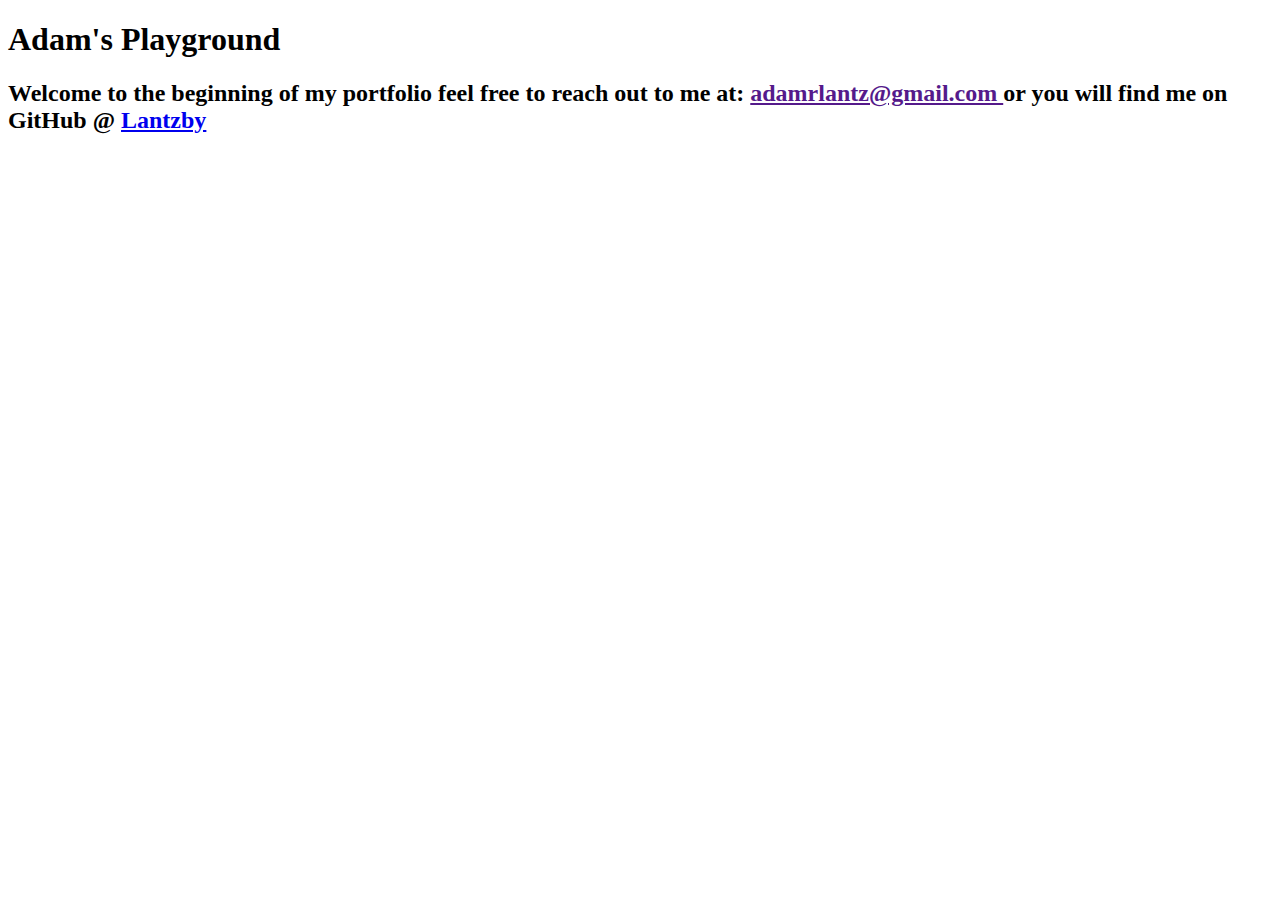
==== index.html @ f7947585 "Update index.html" ====
<!doctype html>
<html lang="en">
  <head>
    <!-- Required meta tags -->
    <meta charset="utf-8">
    <meta name="viewport" href="index.css" content="width=device-width, initial-scale=1, shrink-to-fit=no">

    <!-- Bootstrap CSS -->
    <link rel="stylesheet" href="index.css" integrity="sha384-Vkoo8x4CGsO3+Hhxv8T/Q5PaXtkKtu6ug5TOeNV6gBiFeWPGFN9MuhOf23Q9Ifjh" crossorigin="anonymous">

    <title>Adam's Playground</title>
    <h1 class="text-monospace">Adam's Playground</h1>
    <h2>Welcome to the beginning of my portfolio feel free to reach out to me at:
         <body>
            <a href=""><body>adamrlantz@gmail.com </body></a>
         </body>
       or you will find me on GitHub @
      <a href="https://github.com/lantzby"><body>Lantzby</body></a></h2>
  </head>
  <body>



    <table class="art">
        <tr>
          <td id= "one"></td>
          <td id= "two"></td>
          <td id= "three"></td>
          <td id= "four"></td>
          <td id= "five"></td>
        </tr>
      </table>


    <!-- Optional JavaScript -->
    <!-- jQuery first, then Popper.js, then Bootstrap JS -->
    <script src="https://code.jquery.com/jquery-3.4.1.slim.min.js" integrity="sha384-J6qa4849blE2+poT4WnyKhv5vZF5SrPo0iEjwBvKU7imGFAV0wwj1yYfoRSJoZ+n" crossorigin="anonymous"></script>
    <script src="https://cdn.jsdelivr.net/npm/popper.js@1.16.0/dist/umd/popper.min.js" integrity="sha384-Q6E9RHvbIyZFJoft+2mJbHaEWldlvI9IOYy5n3zV9zzTtmI3UksdQRVvoxMfooAo" crossorigin="anonymous"></script>
    <script src="https://stackpath.bootstrapcdn.com/bootstrap/4.4.1/js/bootstrap.min.js" integrity="sha384-wfSDF2E50Y2D1uUdj0O3uMBJnjuUD4Ih7YwaYd1iqfktj0Uod8GCExl3Og8ifwB6" crossorigin="anonymous"></script>
  </body>
</html>
---- index.css ----
h4{
  text-align: center;
  font-style: italic;
}

.art{
  margin:auto;
}

td{
  height: 300px;
  width: 150px;
  border: 6px solid white;

}

#one{
  background-color: #D6F6DD;
}
#two{
  background-color: #DAC4F7
}

#three{
  background-color: #F4989C
}

#four{
  background-color: #EBD2B4
}

#five{
  background-color: #ACECF7
}
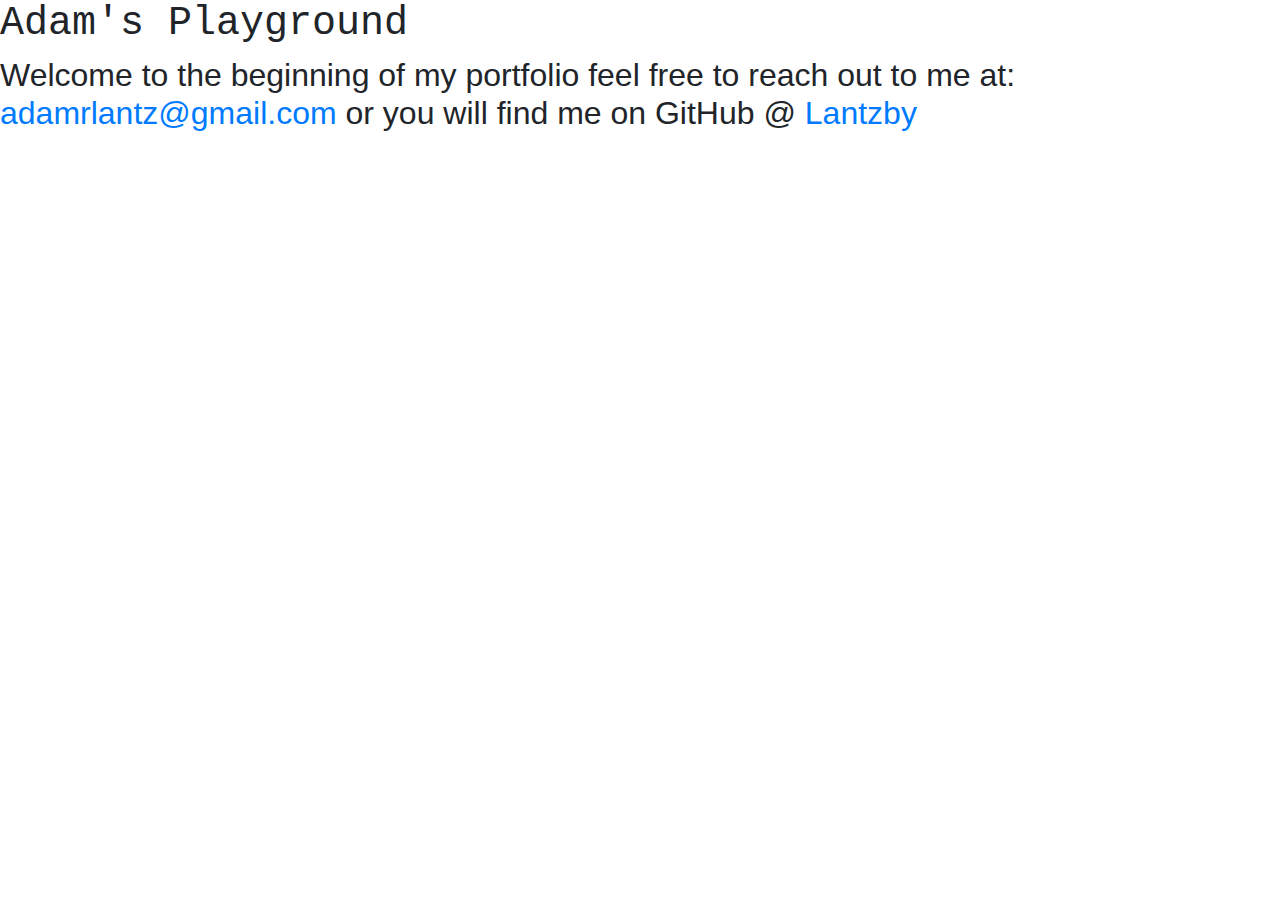
==== commit 0ec1eb0a: "Add files via upload" ====
--- a/index.html
+++ b/index.html
@@ -6,7 +6,7 @@
     <meta name="viewport" href="index.css" content="width=device-width, initial-scale=1, shrink-to-fit=no">
 
     <!-- Bootstrap CSS -->
-    <link rel="stylesheet" href="index.css" integrity="sha384-Vkoo8x4CGsO3+Hhxv8T/Q5PaXtkKtu6ug5TOeNV6gBiFeWPGFN9MuhOf23Q9Ifjh" crossorigin="anonymous">
+      <link rel="stylesheet" href="https://stackpath.bootstrapcdn.com/bootstrap/4.4.1/css/bootstrap.min.css" integrity="sha384-Vkoo8x4CGsO3+Hhxv8T/Q5PaXtkKtu6ug5TOeNV6gBiFeWPGFN9MuhOf23Q9Ifjh" crossorigin="anonymous">
 
     <title>Adam's Playground</title>
     <h1 class="text-monospace">Adam's Playground</h1>
@@ -17,25 +17,15 @@
        or you will find me on GitHub @
       <a href="https://github.com/lantzby"><body>Lantzby</body></a></h2>
   </head>
-  <body>
 
 
 
-    <table class="art">
-        <tr>
-          <td id= "one"></td>
-          <td id= "two"></td>
-          <td id= "three"></td>
-          <td id= "four"></td>
-          <td id= "five"></td>
-        </tr>
-      </table>
 
-
-    <!-- Optional JavaScript -->
-    <!-- jQuery first, then Popper.js, then Bootstrap JS -->
-    <script src="https://code.jquery.com/jquery-3.4.1.slim.min.js" integrity="sha384-J6qa4849blE2+poT4WnyKhv5vZF5SrPo0iEjwBvKU7imGFAV0wwj1yYfoRSJoZ+n" crossorigin="anonymous"></script>
-    <script src="https://cdn.jsdelivr.net/npm/popper.js@1.16.0/dist/umd/popper.min.js" integrity="sha384-Q6E9RHvbIyZFJoft+2mJbHaEWldlvI9IOYy5n3zV9zzTtmI3UksdQRVvoxMfooAo" crossorigin="anonymous"></script>
-    <script src="https://stackpath.bootstrapcdn.com/bootstrap/4.4.1/js/bootstrap.min.js" integrity="sha384-wfSDF2E50Y2D1uUdj0O3uMBJnjuUD4Ih7YwaYd1iqfktj0Uod8GCExl3Og8ifwB6" crossorigin="anonymous"></script>
-  </body>
+<body>
+  <!-- Optional JavaScript -->
+  <!-- jQuery first, then Popper.js, then Bootstrap JS -->
+  <script src="https://code.jquery.com/jquery-3.4.1.slim.min.js" integrity="sha384-J6qa4849blE2+poT4WnyKhv5vZF5SrPo0iEjwBvKU7imGFAV0wwj1yYfoRSJoZ+n" crossorigin="anonymous"></script>
+  <script src="https://cdn.jsdelivr.net/npm/popper.js@1.16.0/dist/umd/popper.min.js" integrity="sha384-Q6E9RHvbIyZFJoft+2mJbHaEWldlvI9IOYy5n3zV9zzTtmI3UksdQRVvoxMfooAo" crossorigin="anonymous"></script>
+  <script src="https://stackpath.bootstrapcdn.com/bootstrap/4.4.1/js/bootstrap.min.js" integrity="sha384-wfSDF2E50Y2D1uUdj0O3uMBJnjuUD4Ih7YwaYd1iqfktj0Uod8GCExl3Og8ifwB6" crossorigin="anonymous"></script>
+</body>
 </html>
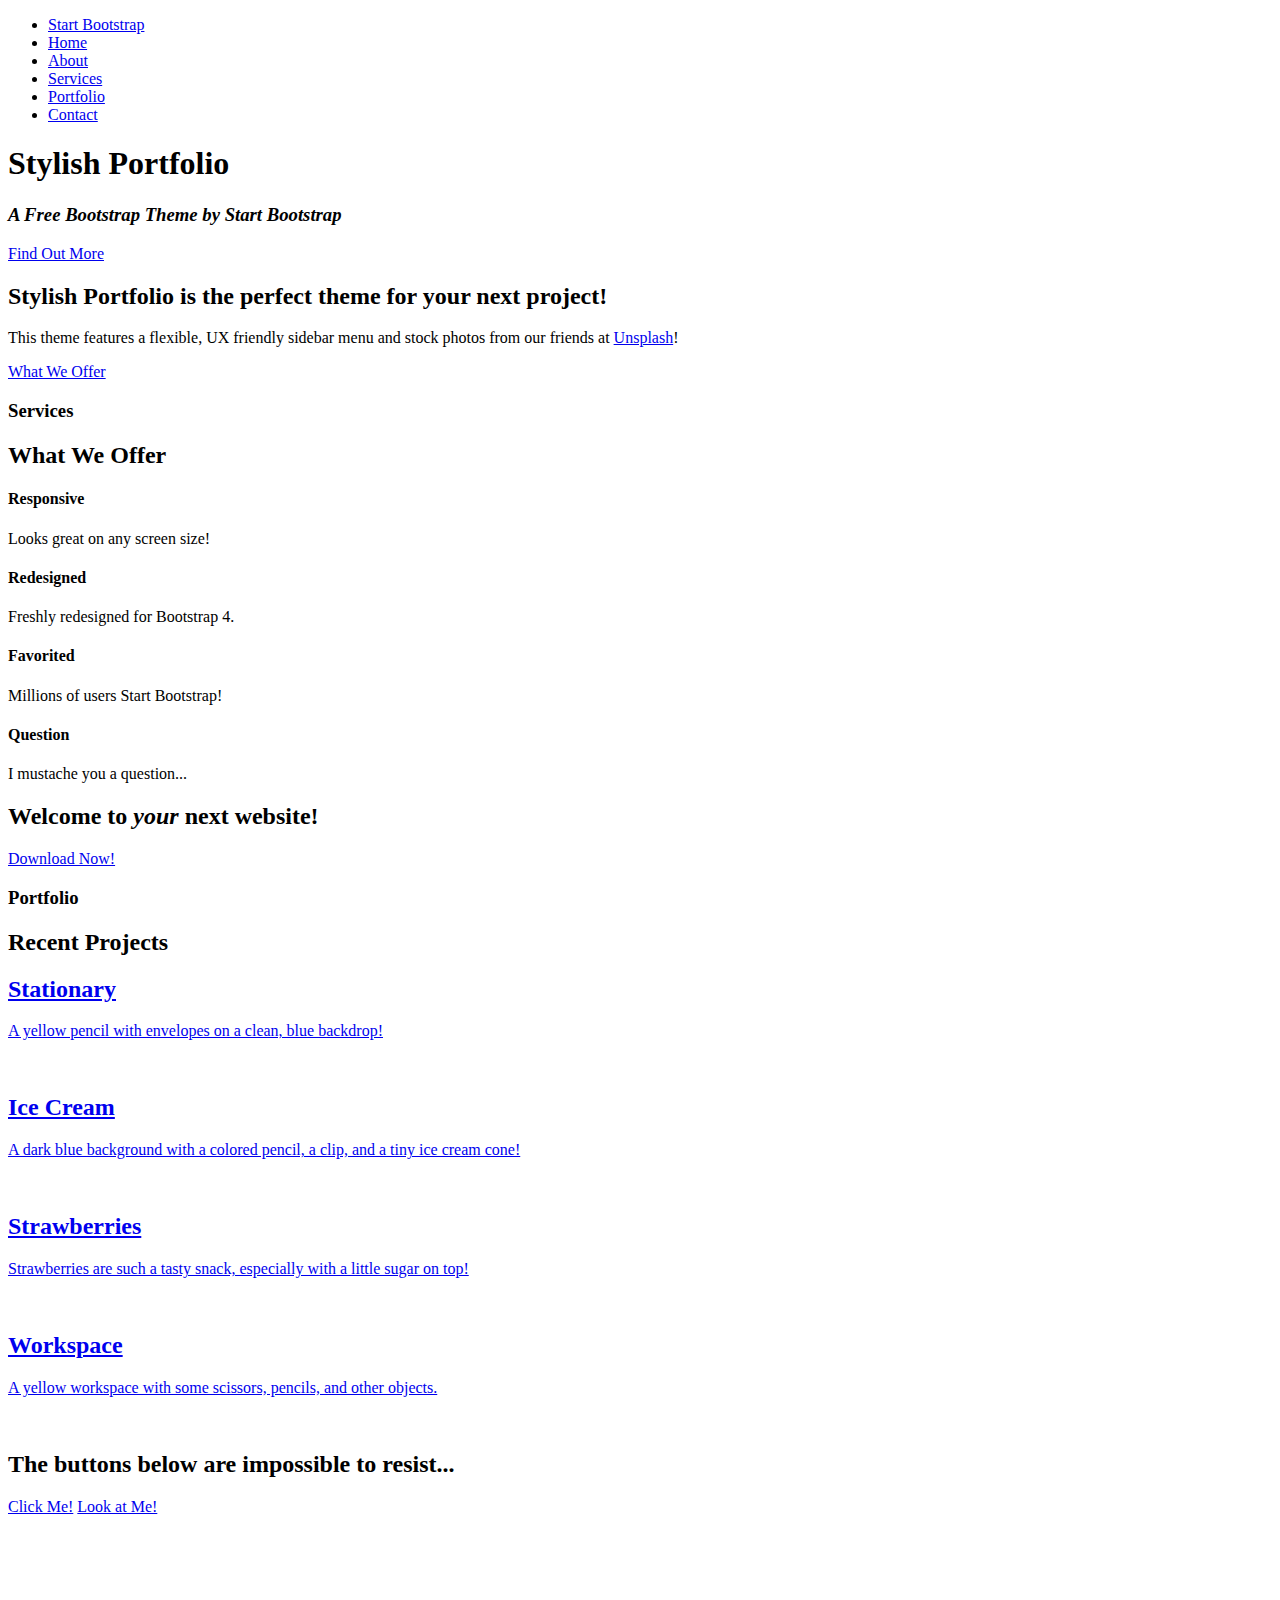
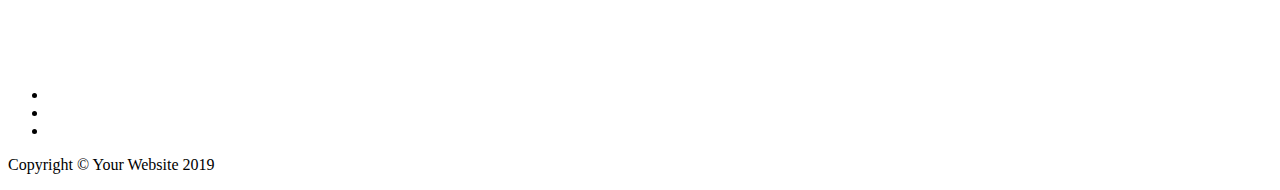
==== commit 36faf47c: "Update index.html" ====
--- a/index.html
+++ b/index.html
@@ -1,31 +1,257 @@
-<!doctype html>
-<html lang="en">
+  <!DOCTYPE html>
+  <html lang="en">
+
   <head>
-    <!-- Required meta tags -->
+
     <meta charset="utf-8">
-    <meta name="viewport" href="index.css" content="width=device-width, initial-scale=1, shrink-to-fit=no">
-
-    <!-- Bootstrap CSS -->
-      <link rel="stylesheet" href="https://stackpath.bootstrapcdn.com/bootstrap/4.4.1/css/bootstrap.min.css" integrity="sha384-Vkoo8x4CGsO3+Hhxv8T/Q5PaXtkKtu6ug5TOeNV6gBiFeWPGFN9MuhOf23Q9Ifjh" crossorigin="anonymous">
-
-    <title>Adam's Playground</title>
-    <h1 class="text-monospace">Adam's Playground</h1>
-    <h2>Welcome to the beginning of my portfolio feel free to reach out to me at:
-         <body>
-            <a href=""><body>adamrlantz@gmail.com </body></a>
-         </body>
-       or you will find me on GitHub @
-      <a href="https://github.com/lantzby"><body>Lantzby</body></a></h2>
+    <meta name="viewport" content="width=device-width, initial-scale=1, shrink-to-fit=no">
+    <meta name="description" content="">
+    <meta name="author" content="">
+
+    <title>Stylish Portfolio - Start Bootstrap Template</title>
+
+    <!-- Bootstrap Core CSS -->
+    <link href="vendor/bootstrap/css/bootstrap.min.css" rel="stylesheet">
+
+    <!-- Custom Fonts -->
+    <link href="vendor/fontawesome-free/css/all.min.css" rel="stylesheet" type="text/css">
+    <link href="https://fonts.googleapis.com/css?family=Source+Sans+Pro:300,400,700,300italic,400italic,700italic" rel="stylesheet" type="text/css">
+    <link href="vendor/simple-line-icons/css/simple-line-icons.css" rel="stylesheet">
+
+    <!-- Custom CSS -->
+    <link href="css/stylish-portfolio.min.css" rel="stylesheet">
+
   </head>
 
-
-
-
-<body>
-  <!-- Optional JavaScript -->
-  <!-- jQuery first, then Popper.js, then Bootstrap JS -->
-  <script src="https://code.jquery.com/jquery-3.4.1.slim.min.js" integrity="sha384-J6qa4849blE2+poT4WnyKhv5vZF5SrPo0iEjwBvKU7imGFAV0wwj1yYfoRSJoZ+n" crossorigin="anonymous"></script>
-  <script src="https://cdn.jsdelivr.net/npm/popper.js@1.16.0/dist/umd/popper.min.js" integrity="sha384-Q6E9RHvbIyZFJoft+2mJbHaEWldlvI9IOYy5n3zV9zzTtmI3UksdQRVvoxMfooAo" crossorigin="anonymous"></script>
-  <script src="https://stackpath.bootstrapcdn.com/bootstrap/4.4.1/js/bootstrap.min.js" integrity="sha384-wfSDF2E50Y2D1uUdj0O3uMBJnjuUD4Ih7YwaYd1iqfktj0Uod8GCExl3Og8ifwB6" crossorigin="anonymous"></script>
-</body>
-</html>
+  <body id="page-top">
+
+    <!-- Navigation -->
+    <a class="menu-toggle rounded" href="#">
+      <i class="fas fa-bars"></i>
+    </a>
+    <nav id="sidebar-wrapper">
+      <ul class="sidebar-nav">
+        <li class="sidebar-brand">
+          <a class="js-scroll-trigger" href="#page-top">Start Bootstrap</a>
+        </li>
+        <li class="sidebar-nav-item">
+          <a class="js-scroll-trigger" href="#page-top">Home</a>
+        </li>
+        <li class="sidebar-nav-item">
+          <a class="js-scroll-trigger" href="#about">About</a>
+        </li>
+        <li class="sidebar-nav-item">
+          <a class="js-scroll-trigger" href="#services">Services</a>
+        </li>
+        <li class="sidebar-nav-item">
+          <a class="js-scroll-trigger" href="#portfolio">Portfolio</a>
+        </li>
+        <li class="sidebar-nav-item">
+          <a class="js-scroll-trigger" href="#contact">Contact</a>
+        </li>
+      </ul>
+    </nav>
+
+    <!-- Header -->
+    <header class="masthead d-flex">
+      <div class="container text-center my-auto">
+        <h1 class="mb-1">Stylish Portfolio</h1>
+        <h3 class="mb-5">
+          <em>A Free Bootstrap Theme by Start Bootstrap</em>
+        </h3>
+        <a class="btn btn-primary btn-xl js-scroll-trigger" href="#about">Find Out More</a>
+      </div>
+      <div class="overlay"></div>
+    </header>
+
+    <!-- About -->
+    <section class="content-section bg-light" id="about">
+      <div class="container text-center">
+        <div class="row">
+          <div class="col-lg-10 mx-auto">
+            <h2>Stylish Portfolio is the perfect theme for your next project!</h2>
+            <p class="lead mb-5">This theme features a flexible, UX friendly sidebar menu and stock photos from our friends at
+              <a href="https://unsplash.com/">Unsplash</a>!</p>
+            <a class="btn btn-dark btn-xl js-scroll-trigger" href="#services">What We Offer</a>
+          </div>
+        </div>
+      </div>
+    </section>
+
+    <!-- Services -->
+    <section class="content-section bg-primary text-white text-center" id="services">
+      <div class="container">
+        <div class="content-section-heading">
+          <h3 class="text-secondary mb-0">Services</h3>
+          <h2 class="mb-5">What We Offer</h2>
+        </div>
+        <div class="row">
+          <div class="col-lg-3 col-md-6 mb-5 mb-lg-0">
+            <span class="service-icon rounded-circle mx-auto mb-3">
+              <i class="icon-screen-smartphone"></i>
+            </span>
+            <h4>
+              <strong>Responsive</strong>
+            </h4>
+            <p class="text-faded mb-0">Looks great on any screen size!</p>
+          </div>
+          <div class="col-lg-3 col-md-6 mb-5 mb-lg-0">
+            <span class="service-icon rounded-circle mx-auto mb-3">
+              <i class="icon-pencil"></i>
+            </span>
+            <h4>
+              <strong>Redesigned</strong>
+            </h4>
+            <p class="text-faded mb-0">Freshly redesigned for Bootstrap 4.</p>
+          </div>
+          <div class="col-lg-3 col-md-6 mb-5 mb-md-0">
+            <span class="service-icon rounded-circle mx-auto mb-3">
+              <i class="icon-like"></i>
+            </span>
+            <h4>
+              <strong>Favorited</strong>
+            </h4>
+            <p class="text-faded mb-0">Millions of users
+              <i class="fas fa-heart"></i>
+              Start Bootstrap!</p>
+          </div>
+          <div class="col-lg-3 col-md-6">
+            <span class="service-icon rounded-circle mx-auto mb-3">
+              <i class="icon-mustache"></i>
+            </span>
+            <h4>
+              <strong>Question</strong>
+            </h4>
+            <p class="text-faded mb-0">I mustache you a question...</p>
+          </div>
+        </div>
+      </div>
+    </section>
+
+    <!-- Callout -->
+    <section class="callout">
+      <div class="container text-center">
+        <h2 class="mx-auto mb-5">Welcome to
+          <em>your</em>
+          next website!</h2>
+        <a class="btn btn-primary btn-xl" href="https://startbootstrap.com/template-overviews/stylish-portfolio/">Download Now!</a>
+      </div>
+    </section>
+
+    <!-- Portfolio -->
+    <section class="content-section" id="portfolio">
+      <div class="container">
+        <div class="content-section-heading text-center">
+          <h3 class="text-secondary mb-0">Portfolio</h3>
+          <h2 class="mb-5">Recent Projects</h2>
+        </div>
+        <div class="row no-gutters">
+          <div class="col-lg-6">
+            <a class="portfolio-item" href="#">
+              <span class="caption">
+                <span class="caption-content">
+                  <h2>Stationary</h2>
+                  <p class="mb-0">A yellow pencil with envelopes on a clean, blue backdrop!</p>
+                </span>
+              </span>
+              <img class="img-fluid" src="img/portfolio-1.jpg" alt="">
+            </a>
+          </div>
+          <div class="col-lg-6">
+            <a class="portfolio-item" href="#">
+              <span class="caption">
+                <span class="caption-content">
+                  <h2>Ice Cream</h2>
+                  <p class="mb-0">A dark blue background with a colored pencil, a clip, and a tiny ice cream cone!</p>
+                </span>
+              </span>
+              <img class="img-fluid" src="img/portfolio-2.jpg" alt="">
+            </a>
+          </div>
+          <div class="col-lg-6">
+            <a class="portfolio-item" href="#">
+              <span class="caption">
+                <span class="caption-content">
+                  <h2>Strawberries</h2>
+                  <p class="mb-0">Strawberries are such a tasty snack, especially with a little sugar on top!</p>
+                </span>
+              </span>
+              <img class="img-fluid" src="img/portfolio-3.jpg" alt="">
+            </a>
+          </div>
+          <div class="col-lg-6">
+            <a class="portfolio-item" href="#">
+              <span class="caption">
+                <span class="caption-content">
+                  <h2>Workspace</h2>
+                  <p class="mb-0">A yellow workspace with some scissors, pencils, and other objects.</p>
+                </span>
+              </span>
+              <img class="img-fluid" src="img/portfolio-4.jpg" alt="">
+            </a>
+          </div>
+        </div>
+      </div>
+    </section>
+
+    <!-- Call to Action -->
+    <section class="content-section bg-primary text-white">
+      <div class="container text-center">
+        <h2 class="mb-4">The buttons below are impossible to resist...</h2>
+        <a href="#" class="btn btn-xl btn-light mr-4">Click Me!</a>
+        <a href="#" class="btn btn-xl btn-dark">Look at Me!</a>
+      </div>
+    </section>
+
+    <!-- Map -->
+    <section id="contact" class="map">
+      <iframe width="100%" height="100%" frameborder="0" scrolling="no" marginheight="0" marginwidth="0" src="https://maps.google.com/maps?f=q&amp;source=s_q&amp;hl=en&amp;geocode=&amp;q=Twitter,+Inc.,+Market+Street,+San+Francisco,+CA&amp;aq=0&amp;oq=twitter&amp;sll=28.659344,-81.187888&amp;sspn=0.128789,0.264187&amp;ie=UTF8&amp;hq=Twitter,+Inc.,+Market+Street,+San+Francisco,+CA&amp;t=m&amp;z=15&amp;iwloc=A&amp;output=embed"></iframe>
+      <br />
+      <small>
+        <a href="https://maps.google.com/maps?f=q&amp;source=embed&amp;hl=en&amp;geocode=&amp;q=Twitter,+Inc.,+Market+Street,+San+Francisco,+CA&amp;aq=0&amp;oq=twitter&amp;sll=28.659344,-81.187888&amp;sspn=0.128789,0.264187&amp;ie=UTF8&amp;hq=Twitter,+Inc.,+Market+Street,+San+Francisco,+CA&amp;t=m&amp;z=15&amp;iwloc=A"></a>
+      </small>
+    </section>
+
+    <!-- Footer -->
+    <footer class="footer text-center">
+      <div class="container">
+        <ul class="list-inline mb-5">
+          <li class="list-inline-item">
+            <a class="social-link rounded-circle text-white mr-3" href="#">
+              <i class="icon-social-facebook"></i>
+            </a>
+          </li>
+          <li class="list-inline-item">
+            <a class="social-link rounded-circle text-white mr-3" href="#">
+              <i class="icon-social-twitter"></i>
+            </a>
+          </li>
+          <li class="list-inline-item">
+            <a class="social-link rounded-circle text-white" href="#">
+              <i class="icon-social-github"></i>
+            </a>
+          </li>
+        </ul>
+        <p class="text-muted small mb-0">Copyright &copy; Your Website 2019</p>
+      </div>
+    </footer>
+
+    <!-- Scroll to Top Button-->
+    <a class="scroll-to-top rounded js-scroll-trigger" href="#page-top">
+      <i class="fas fa-angle-up"></i>
+    </a>
+
+    <!-- Bootstrap core JavaScript -->
+    <script src="vendor/jquery/jquery.min.js"></script>
+    <script src="vendor/bootstrap/js/bootstrap.bundle.min.js"></script>
+
+    <!-- Plugin JavaScript -->
+    <script src="vendor/jquery-easing/jquery.easing.min.js"></script>
+
+    <!-- Custom scripts for this template -->
+    <script src="js/stylish-portfolio.min.js"></script>
+
+  </body>
+
+  </html>
+
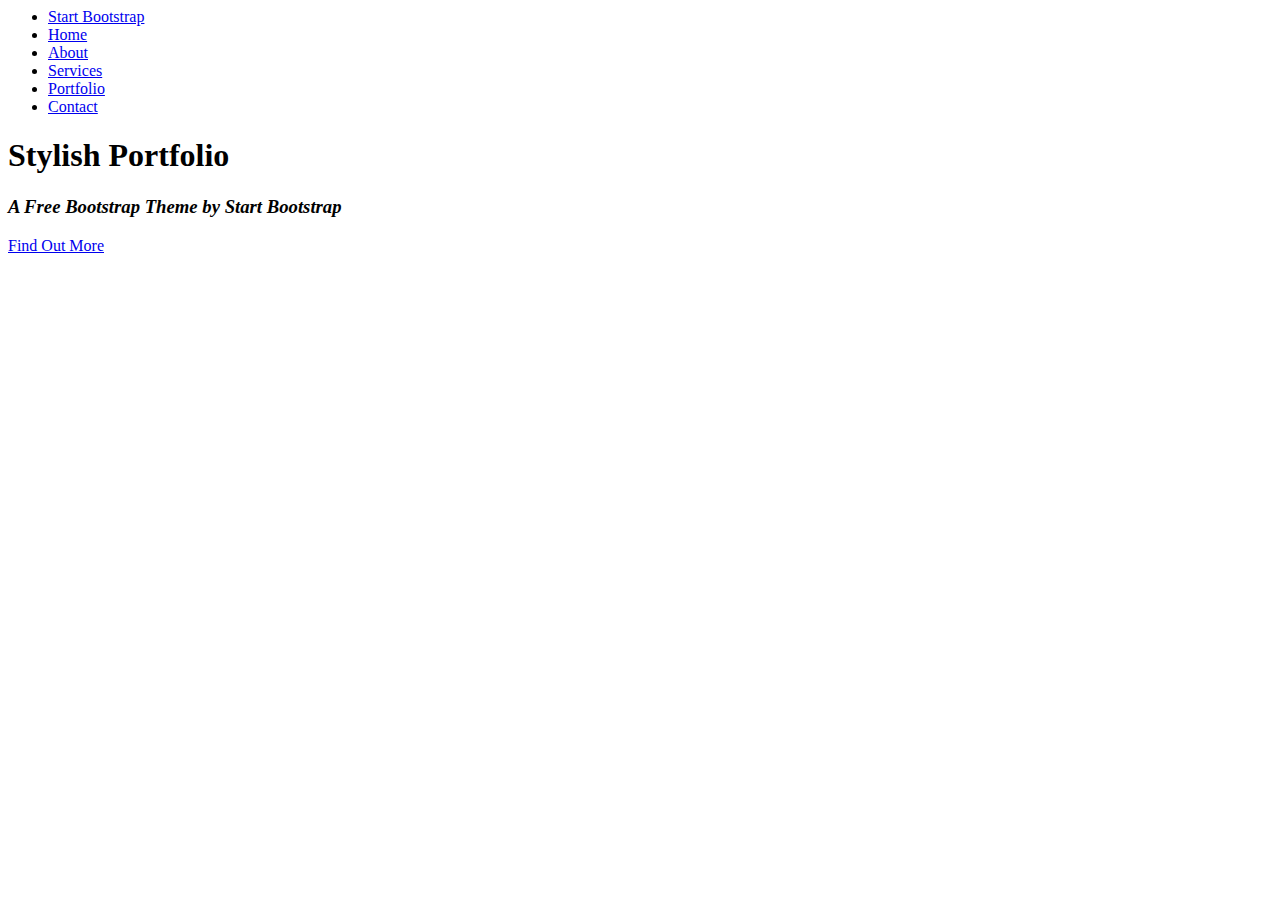
==== commit 26adc7af: "Add files via upload" ====
--- a/index.html
+++ b/index.html
@@ -1,7 +1,25 @@
-  <!DOCTYPE html>
-  <html lang="en">
+<!--
+<!doctype html>
+<html lang="en">
+  <head>
+    <!-- Required meta tags -->
+    <!-- <meta charset="utf-8">
+    <meta name="viewport" href="index.css" content="width=device-width, initial-scale=1, shrink-to-fit=no">
 
-  <head>
+    <!-- Bootstrap CSS -->
+    <!--  <link rel="stylesheet" href="https://stackpath.bootstrapcdn.com/bootstrap/4.4.1/css/bootstrap.min.css" integrity="sha384-Vkoo8x4CGsO3+Hhxv8T/Q5PaXtkKtu6ug5TOeNV6gBiFeWPGFN9MuhOf23Q9Ifjh" crossorigin="anonymous">
+
+    <title>Adam's Playground</title>
+    <h1 class="text-monospace">Adam's Playground</h1>
+    <h2>Welcome to the beginning of my portfolio feel free to reach out to me at:
+         <body>
+            <a href=""><body>adamrlantz@gmail.com </body></a>
+         </body>
+       or you will find me on GitHub @
+      <a href="https://github.com/lantzby"><body>Lantzby</body></a></h2>
+  </head> -->
+
+  <html lang="en"><head>
 
     <meta charset="utf-8">
     <meta name="viewport" content="width=device-width, initial-scale=1, shrink-to-fit=no">
@@ -23,7 +41,7 @@
 
   </head>
 
-  <body id="page-top">
+  <body id="page-top" data-gr-c-s-loaded="true">
 
     <!-- Navigation -->
     <a class="menu-toggle rounded" href="#">
@@ -52,7 +70,7 @@
       </ul>
     </nav>
 
-    <!-- Header -->
+
     <header class="masthead d-flex">
       <div class="container text-center my-auto">
         <h1 class="mb-1">Stylish Portfolio</h1>
@@ -64,194 +82,6 @@
       <div class="overlay"></div>
     </header>
 
-    <!-- About -->
-    <section class="content-section bg-light" id="about">
-      <div class="container text-center">
-        <div class="row">
-          <div class="col-lg-10 mx-auto">
-            <h2>Stylish Portfolio is the perfect theme for your next project!</h2>
-            <p class="lead mb-5">This theme features a flexible, UX friendly sidebar menu and stock photos from our friends at
-              <a href="https://unsplash.com/">Unsplash</a>!</p>
-            <a class="btn btn-dark btn-xl js-scroll-trigger" href="#services">What We Offer</a>
-          </div>
-        </div>
-      </div>
-    </section>
+    </body>
 
-    <!-- Services -->
-    <section class="content-section bg-primary text-white text-center" id="services">
-      <div class="container">
-        <div class="content-section-heading">
-          <h3 class="text-secondary mb-0">Services</h3>
-          <h2 class="mb-5">What We Offer</h2>
-        </div>
-        <div class="row">
-          <div class="col-lg-3 col-md-6 mb-5 mb-lg-0">
-            <span class="service-icon rounded-circle mx-auto mb-3">
-              <i class="icon-screen-smartphone"></i>
-            </span>
-            <h4>
-              <strong>Responsive</strong>
-            </h4>
-            <p class="text-faded mb-0">Looks great on any screen size!</p>
-          </div>
-          <div class="col-lg-3 col-md-6 mb-5 mb-lg-0">
-            <span class="service-icon rounded-circle mx-auto mb-3">
-              <i class="icon-pencil"></i>
-            </span>
-            <h4>
-              <strong>Redesigned</strong>
-            </h4>
-            <p class="text-faded mb-0">Freshly redesigned for Bootstrap 4.</p>
-          </div>
-          <div class="col-lg-3 col-md-6 mb-5 mb-md-0">
-            <span class="service-icon rounded-circle mx-auto mb-3">
-              <i class="icon-like"></i>
-            </span>
-            <h4>
-              <strong>Favorited</strong>
-            </h4>
-            <p class="text-faded mb-0">Millions of users
-              <i class="fas fa-heart"></i>
-              Start Bootstrap!</p>
-          </div>
-          <div class="col-lg-3 col-md-6">
-            <span class="service-icon rounded-circle mx-auto mb-3">
-              <i class="icon-mustache"></i>
-            </span>
-            <h4>
-              <strong>Question</strong>
-            </h4>
-            <p class="text-faded mb-0">I mustache you a question...</p>
-          </div>
-        </div>
-      </div>
-    </section>
-
-    <!-- Callout -->
-    <section class="callout">
-      <div class="container text-center">
-        <h2 class="mx-auto mb-5">Welcome to
-          <em>your</em>
-          next website!</h2>
-        <a class="btn btn-primary btn-xl" href="https://startbootstrap.com/template-overviews/stylish-portfolio/">Download Now!</a>
-      </div>
-    </section>
-
-    <!-- Portfolio -->
-    <section class="content-section" id="portfolio">
-      <div class="container">
-        <div class="content-section-heading text-center">
-          <h3 class="text-secondary mb-0">Portfolio</h3>
-          <h2 class="mb-5">Recent Projects</h2>
-        </div>
-        <div class="row no-gutters">
-          <div class="col-lg-6">
-            <a class="portfolio-item" href="#">
-              <span class="caption">
-                <span class="caption-content">
-                  <h2>Stationary</h2>
-                  <p class="mb-0">A yellow pencil with envelopes on a clean, blue backdrop!</p>
-                </span>
-              </span>
-              <img class="img-fluid" src="img/portfolio-1.jpg" alt="">
-            </a>
-          </div>
-          <div class="col-lg-6">
-            <a class="portfolio-item" href="#">
-              <span class="caption">
-                <span class="caption-content">
-                  <h2>Ice Cream</h2>
-                  <p class="mb-0">A dark blue background with a colored pencil, a clip, and a tiny ice cream cone!</p>
-                </span>
-              </span>
-              <img class="img-fluid" src="img/portfolio-2.jpg" alt="">
-            </a>
-          </div>
-          <div class="col-lg-6">
-            <a class="portfolio-item" href="#">
-              <span class="caption">
-                <span class="caption-content">
-                  <h2>Strawberries</h2>
-                  <p class="mb-0">Strawberries are such a tasty snack, especially with a little sugar on top!</p>
-                </span>
-              </span>
-              <img class="img-fluid" src="img/portfolio-3.jpg" alt="">
-            </a>
-          </div>
-          <div class="col-lg-6">
-            <a class="portfolio-item" href="#">
-              <span class="caption">
-                <span class="caption-content">
-                  <h2>Workspace</h2>
-                  <p class="mb-0">A yellow workspace with some scissors, pencils, and other objects.</p>
-                </span>
-              </span>
-              <img class="img-fluid" src="img/portfolio-4.jpg" alt="">
-            </a>
-          </div>
-        </div>
-      </div>
-    </section>
-
-    <!-- Call to Action -->
-    <section class="content-section bg-primary text-white">
-      <div class="container text-center">
-        <h2 class="mb-4">The buttons below are impossible to resist...</h2>
-        <a href="#" class="btn btn-xl btn-light mr-4">Click Me!</a>
-        <a href="#" class="btn btn-xl btn-dark">Look at Me!</a>
-      </div>
-    </section>
-
-    <!-- Map -->
-    <section id="contact" class="map">
-      <iframe width="100%" height="100%" frameborder="0" scrolling="no" marginheight="0" marginwidth="0" src="https://maps.google.com/maps?f=q&amp;source=s_q&amp;hl=en&amp;geocode=&amp;q=Twitter,+Inc.,+Market+Street,+San+Francisco,+CA&amp;aq=0&amp;oq=twitter&amp;sll=28.659344,-81.187888&amp;sspn=0.128789,0.264187&amp;ie=UTF8&amp;hq=Twitter,+Inc.,+Market+Street,+San+Francisco,+CA&amp;t=m&amp;z=15&amp;iwloc=A&amp;output=embed"></iframe>
-      <br />
-      <small>
-        <a href="https://maps.google.com/maps?f=q&amp;source=embed&amp;hl=en&amp;geocode=&amp;q=Twitter,+Inc.,+Market+Street,+San+Francisco,+CA&amp;aq=0&amp;oq=twitter&amp;sll=28.659344,-81.187888&amp;sspn=0.128789,0.264187&amp;ie=UTF8&amp;hq=Twitter,+Inc.,+Market+Street,+San+Francisco,+CA&amp;t=m&amp;z=15&amp;iwloc=A"></a>
-      </small>
-    </section>
-
-    <!-- Footer -->
-    <footer class="footer text-center">
-      <div class="container">
-        <ul class="list-inline mb-5">
-          <li class="list-inline-item">
-            <a class="social-link rounded-circle text-white mr-3" href="#">
-              <i class="icon-social-facebook"></i>
-            </a>
-          </li>
-          <li class="list-inline-item">
-            <a class="social-link rounded-circle text-white mr-3" href="#">
-              <i class="icon-social-twitter"></i>
-            </a>
-          </li>
-          <li class="list-inline-item">
-            <a class="social-link rounded-circle text-white" href="#">
-              <i class="icon-social-github"></i>
-            </a>
-          </li>
-        </ul>
-        <p class="text-muted small mb-0">Copyright &copy; Your Website 2019</p>
-      </div>
-    </footer>
-
-    <!-- Scroll to Top Button-->
-    <a class="scroll-to-top rounded js-scroll-trigger" href="#page-top">
-      <i class="fas fa-angle-up"></i>
-    </a>
-
-    <!-- Bootstrap core JavaScript -->
-    <script src="vendor/jquery/jquery.min.js"></script>
-    <script src="vendor/bootstrap/js/bootstrap.bundle.min.js"></script>
-
-    <!-- Plugin JavaScript -->
-    <script src="vendor/jquery-easing/jquery.easing.min.js"></script>
-
-    <!-- Custom scripts for this template -->
-    <script src="js/stylish-portfolio.min.js"></script>
-
-  </body>
-
-  </html>
-
+    </html>
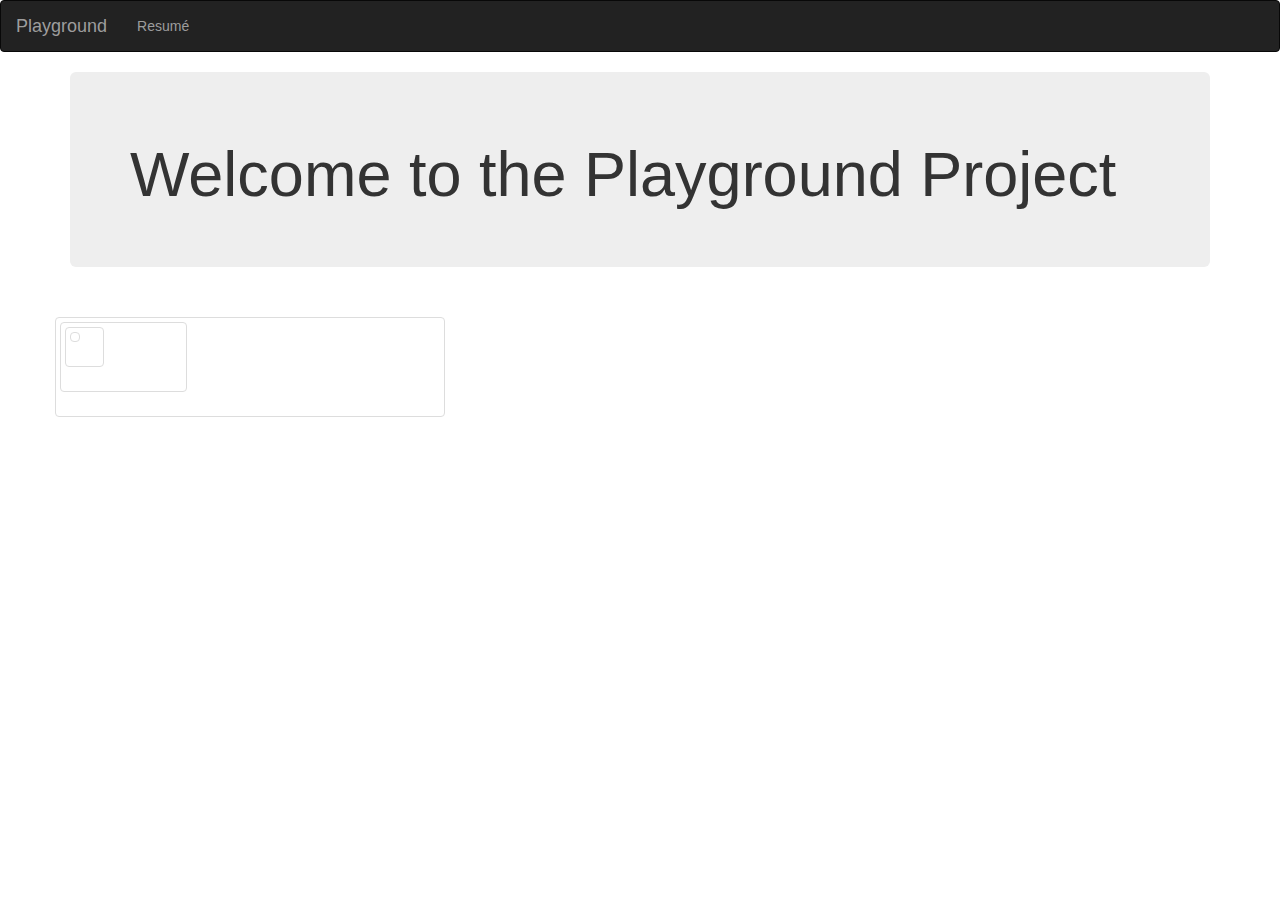
==== commit 3be89fc6: "Rename aldev.html to index.html" ====
--- a/index.html
+++ b/index.html
@@ -1,87 +1,64 @@
-<!--
-<!doctype html>
-<html lang="en">
+
+<!DOCTYPE html>
+<html lang="en" dir="ltr">
   <head>
-    <!-- Required meta tags -->
-    <!-- <meta charset="utf-8">
-    <meta name="viewport" href="index.css" content="width=device-width, initial-scale=1, shrink-to-fit=no">
+    <meta charset="utf-8">
+<title>Playground</title>
 
-    <!-- Bootstrap CSS -->
-    <!--  <link rel="stylesheet" href="https://stackpath.bootstrapcdn.com/bootstrap/4.4.1/css/bootstrap.min.css" integrity="sha384-Vkoo8x4CGsO3+Hhxv8T/Q5PaXtkKtu6ug5TOeNV6gBiFeWPGFN9MuhOf23Q9Ifjh" crossorigin="anonymous">
 
-    <title>Adam's Playground</title>
-    <h1 class="text-monospace">Adam's Playground</h1>
-    <h2>Welcome to the beginning of my portfolio feel free to reach out to me at:
-         <body>
-            <a href=""><body>adamrlantz@gmail.com </body></a>
-         </body>
-       or you will find me on GitHub @
-      <a href="https://github.com/lantzby"><body>Lantzby</body></a></h2>
-  </head> -->
+<!-- Latest compiled and minified CSS -->
+<link rel="stylesheet" href="https://maxcdn.bootstrapcdn.com/bootstrap/3.3.7/css/bootstrap.min.css" integrity="sha384-BVYiiSIFeK1dGmJRAkycuHAHRg32OmUcww7on3RYdg4Va+PmSTsz/K68vbdEjh4u" crossorigin="anonymous">
 
-  <html lang="en"><head>
+<!-- Optional theme -->
+<link rel="stylesheet" href="https://maxcdn.bootstrapcdn.com/bootstrap/3.3.7/css/bootstrap-theme.min.css" integrity="sha384-rHyoN1iRsVXV4nD0JutlnGaslCJuC7uwjduW9SVrLvRYooPp2bWYgmgJQIXwl/Sp" crossorigin="anonymous">
 
-    <meta charset="utf-8">
-    <meta name="viewport" content="width=device-width, initial-scale=1, shrink-to-fit=no">
-    <meta name="description" content="">
-    <meta name="author" content="">
+<!-- Latest compiled and minified JavaScript -->
+<script src="https://maxcdn.bootstrapcdn.com/bootstrap/3.3.7/js/bootstrap.min.js" integrity="sha384-Tc5IQib027qvyjSMfHjOMaLkfuWVxZxUPnCJA7l2mCWNIpG9mGCD8wGNIcPD7Txa" crossorigin="anonymous"></script>
 
-    <title>Stylish Portfolio - Start Bootstrap Template</title>
 
-    <!-- Bootstrap Core CSS -->
-    <link href="vendor/bootstrap/css/bootstrap.min.css" rel="stylesheet">
-
-    <!-- Custom Fonts -->
-    <link href="vendor/fontawesome-free/css/all.min.css" rel="stylesheet" type="text/css">
-    <link href="https://fonts.googleapis.com/css?family=Source+Sans+Pro:300,400,700,300italic,400italic,700italic" rel="stylesheet" type="text/css">
-    <link href="vendor/simple-line-icons/css/simple-line-icons.css" rel="stylesheet">
-
-    <!-- Custom CSS -->
-    <link href="css/stylish-portfolio.min.css" rel="stylesheet">
 
   </head>
 
-  <body id="page-top" data-gr-c-s-loaded="true">
+  <body>
 
-    <!-- Navigation -->
-    <a class="menu-toggle rounded" href="#">
-      <i class="fas fa-bars"></i>
-    </a>
-    <nav id="sidebar-wrapper">
-      <ul class="sidebar-nav">
-        <li class="sidebar-brand">
-          <a class="js-scroll-trigger" href="#page-top">Start Bootstrap</a>
-        </li>
-        <li class="sidebar-nav-item">
-          <a class="js-scroll-trigger" href="#page-top">Home</a>
-        </li>
-        <li class="sidebar-nav-item">
-          <a class="js-scroll-trigger" href="#about">About</a>
-        </li>
-        <li class="sidebar-nav-item">
-          <a class="js-scroll-trigger" href="#services">Services</a>
-        </li>
-        <li class="sidebar-nav-item">
-          <a class="js-scroll-trigger" href="#portfolio">Portfolio</a>
-        </li>
-        <li class="sidebar-nav-item">
-          <a class="js-scroll-trigger" href="#contact">Contact</a>
-        </li>
+
+    </blockquote>
+
+    <nav class="navbar navbar-inverse">
+      <div class="navbar-header">
+        <a class="navbar-brand" href="#">Playground</a>
+
+      </div>
+      <ul class="nav navbar-nav">
+        <li><a  href="Resumé">Resumé</a></li>
+
       </ul>
+
     </nav>
 
+    <div class="container">
+      <div class="jumbotron">
+        <h1>Welcome to the Playground Project</h1>
 
-    <header class="masthead d-flex">
-      <div class="container text-center my-auto">
-        <h1 class="mb-1">Stylish Portfolio</h1>
-        <h3 class="mb-5">
-          <em>A Free Bootstrap Theme by Start Bootstrap</em>
-        </h3>
-        <a class="btn btn-primary btn-xl js-scroll-trigger" href="#about">Find Out More</a>
       </div>
-      <div class="overlay"></div>
-    </header>
 
-    </body>
+    </div>
 
-    </html>
+    <div class="container">
+      <h2></h2>
+      <div class="row">
+        <div class="col-lg-4 col-xs-6 thumbnail"><img src="https://images.squarespace-cdn.com/content/5a1abda8aeb6251ef0a76deb/1513522087144-NKFZK28Y8DXRJ8Q7ITI5/logo_header.png?content-type=image%2Fpng"alt="">
+          <div class="col-lg-4 col-xs-6 thumbnail"><img src="https://images.ctfassets.net/co0pvta7hzrh/5A4NiAWcPUDSXrkCH7z2EL/34aa51a963beb70fe4803300ba565362/meta_Homepage.png"alt="">
+            <div class="col-lg-4 col-xs-6 thumbnail"><img src="https://scontent.farn2-1.fna.fbcdn.net/v/t1.0-1/p320x320/80723788_1007872676245601_365294952869003264_n.jpg?_nc_cat=111&_nc_sid=dbb9e7&_nc_ohc=NXtl1CPlcwwAX-GNwVo&_nc_ht=scontent.farn2-1.fna&_nc_tp=6&oh=67baa80357109ecc3210bf951333e963&oe=5E93FA16"alt="">
+          <em class="col-lg-4 col-xs-6 thumbnail"></em>
+
+        </div>
+
+      </div>
+
+    </div>
+
+
+</body>
+
+</html>
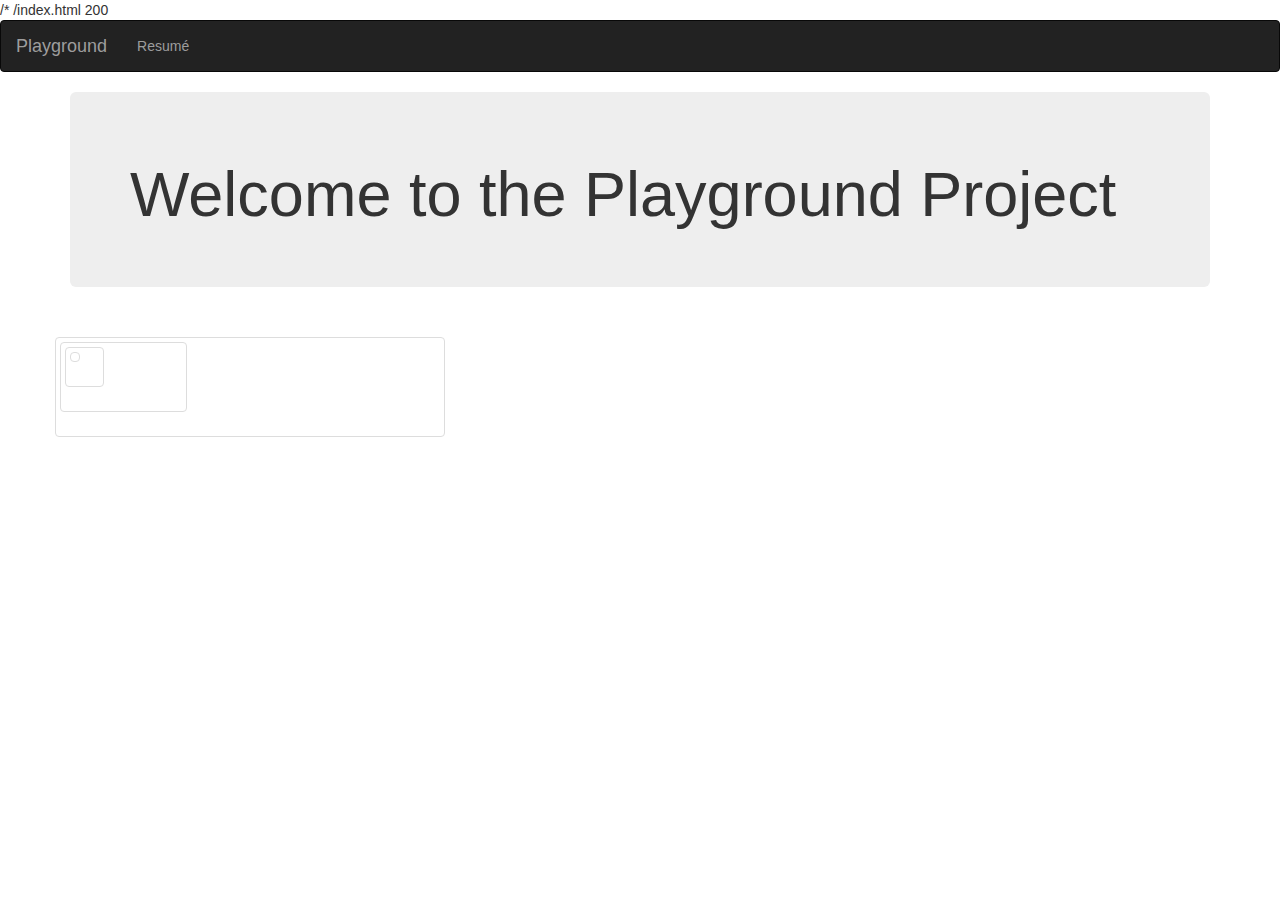
==== commit 0cd83609: "Update index.html" ====
--- a/index.html
+++ b/index.html
@@ -4,6 +4,8 @@
   <head>
     <meta charset="utf-8">
 <title>Playground</title>
+    
+    /*   /index.html   200
 
 
 <!-- Latest compiled and minified CSS -->
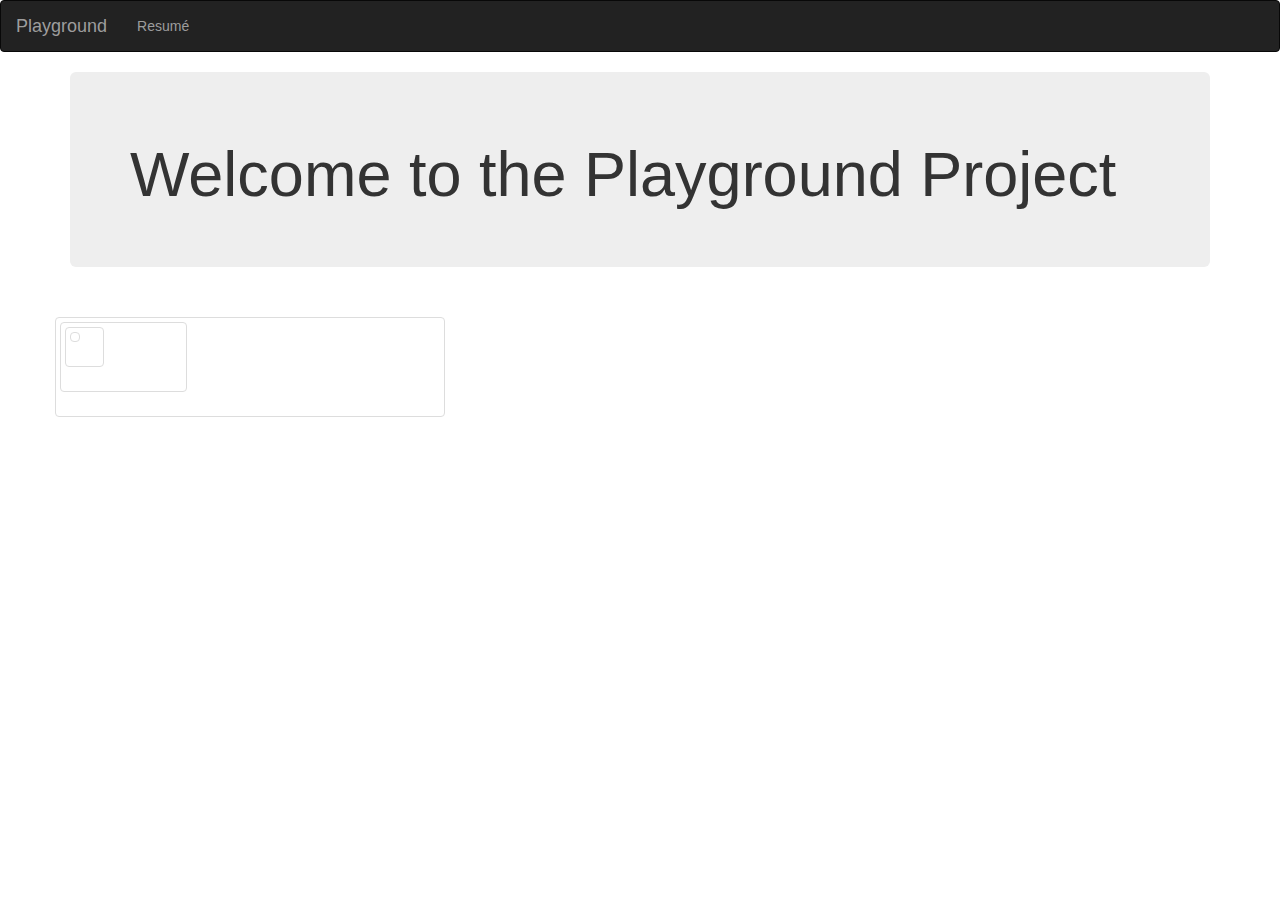
==== commit 2c1865d1: "Update index.html" ====
--- a/index.html
+++ b/index.html
@@ -4,8 +4,6 @@
   <head>
     <meta charset="utf-8">
 <title>Playground</title>
-    
-    /*   /index.html   200
 
 
 <!-- Latest compiled and minified CSS -->
